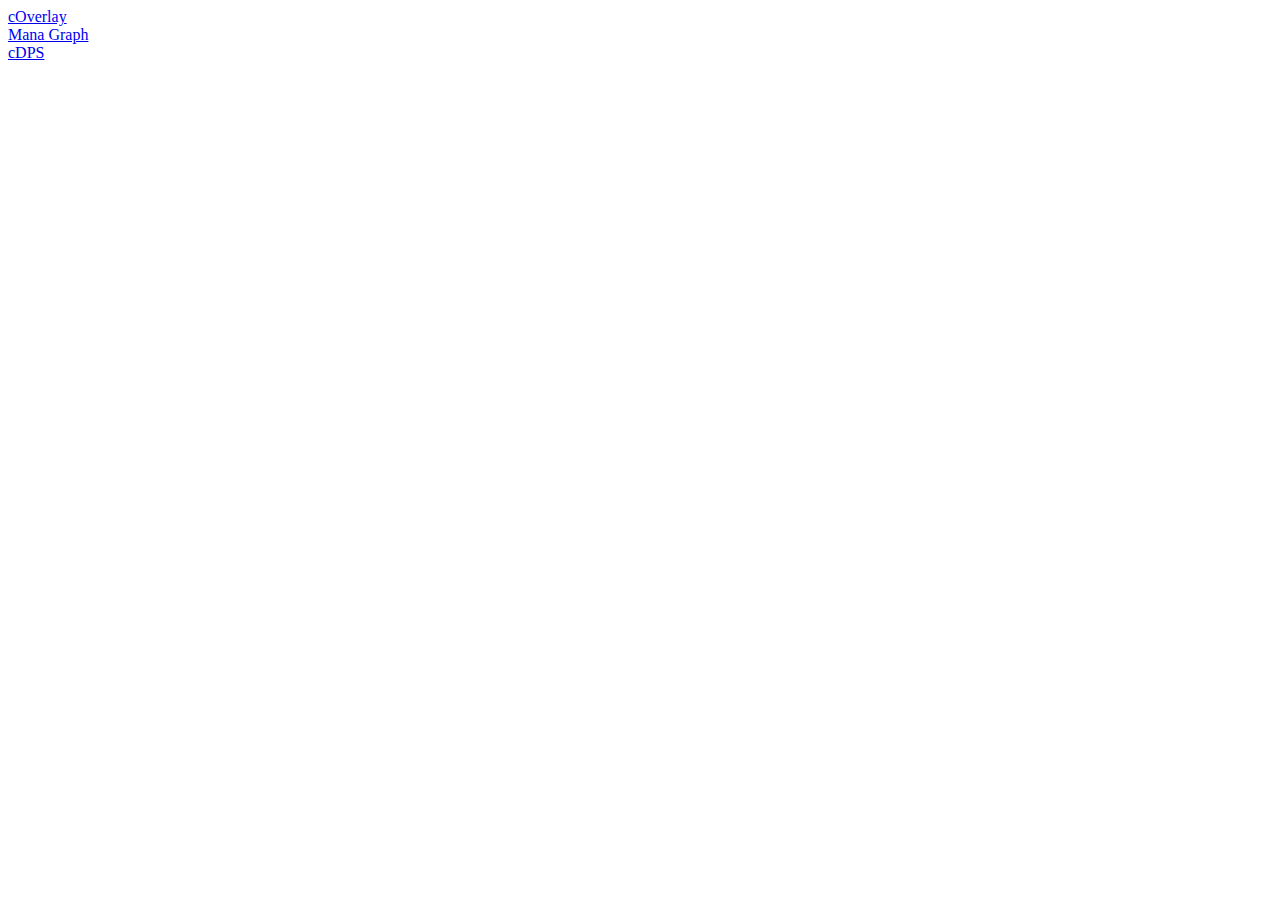
==== index.html @ 2dbb543f "added index.html for github page" ====
<!DOCTYPE html>
<html lang="en">
<head>
    <meta charset="UTF-8">
    <title>Index</title>
</head>
<body>
<a href="cOverlay.html">cOverlay</a>
<br>
<a href="mana_graph.html">Mana Graph</a>
<br>
<a href="dpsOverlay/cDPS.html">cDPS</a>
</body>
</html>
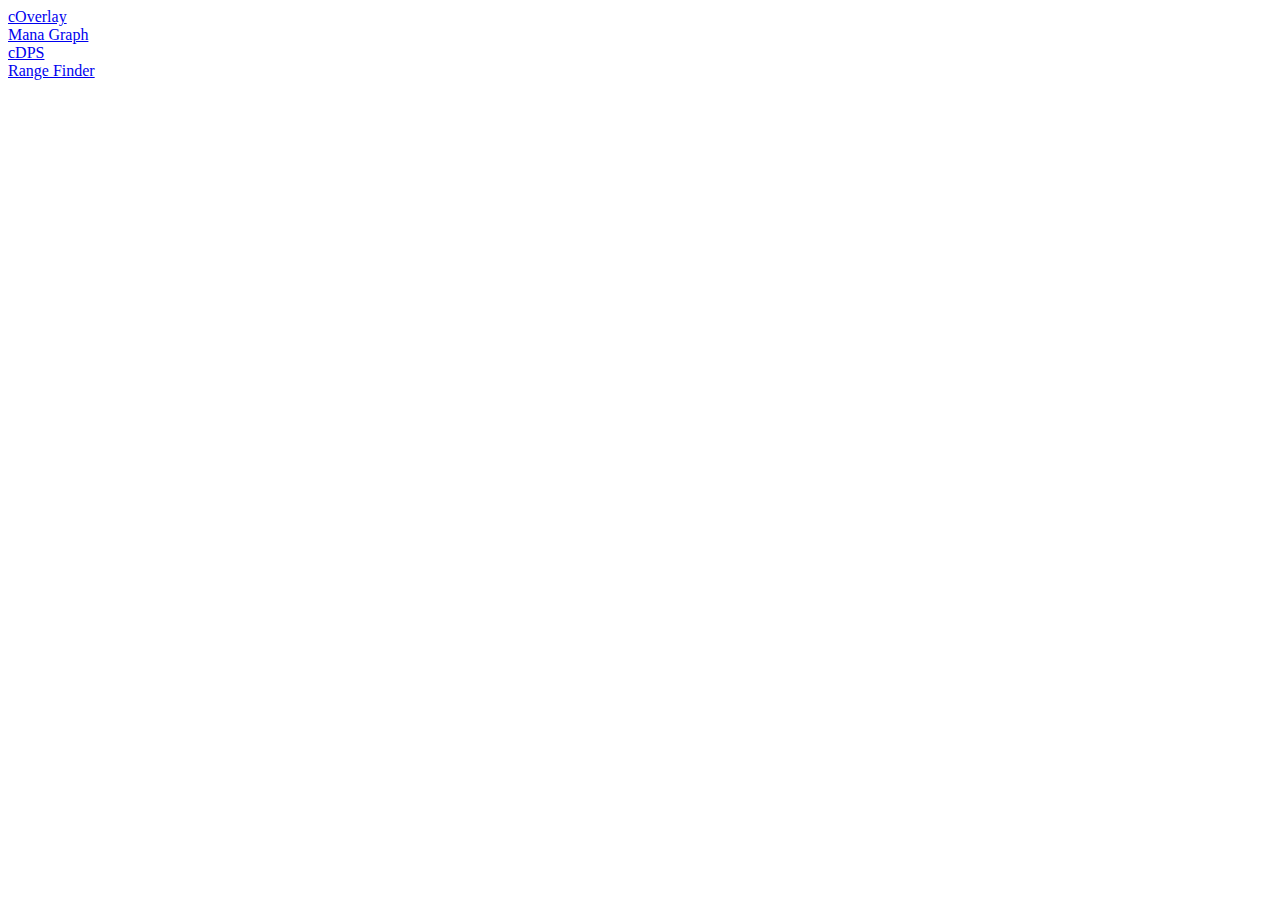
==== commit 1f9a2f47: "added Range Finder to index.html" ====
--- a/index.html
+++ b/index.html
@@ -5,10 +5,12 @@
     <title>Index</title>
 </head>
 <body>
-<a href="cOverlay.html">cOverlay</a>
+<a href="cOverlay/cOverlay.html">cOverlay</a>
 <br>
 <a href="mana_graph.html">Mana Graph</a>
 <br>
 <a href="dpsOverlay/cDPS.html">cDPS</a>
+<br>
+<a href="rangeFinder/rangeFinder.html">Range Finder</a>
 </body>
 </html>
